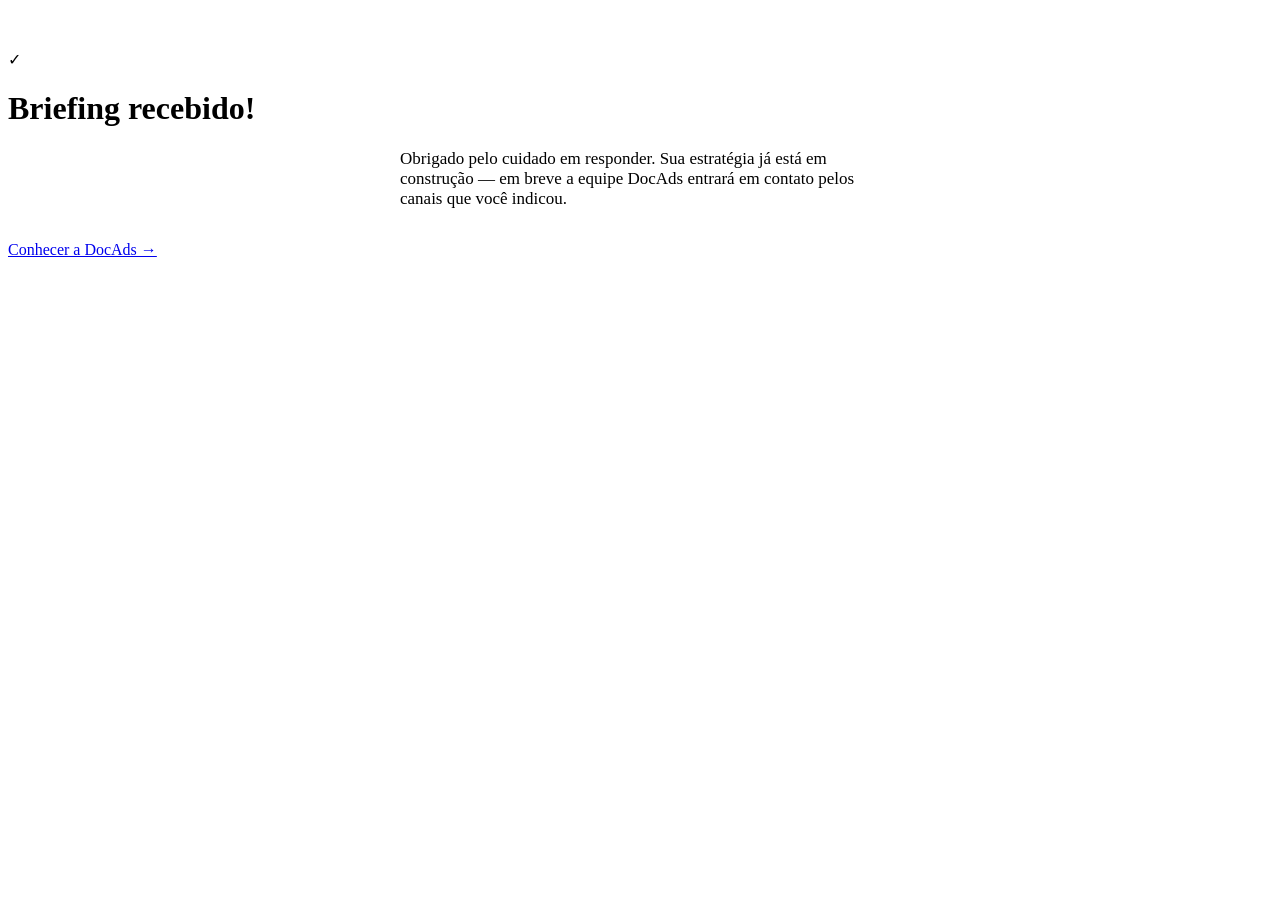
==== public/obrigado.html @ eb3db7ee "feat: sistema de briefings estratégicos DocAds Sistema completo de captação de briefings para client" ====
<!DOCTYPE html>
<html lang="pt-BR">
<head>
  <meta charset="UTF-8">
  <meta name="viewport" content="width=device-width, initial-scale=1.0">
  <meta name="robots" content="noindex,nofollow">
  <title>Obrigado — DocAds</title>
  <link rel="icon" type="image/png" href="/assets/img/favicon.png">
  <link rel="stylesheet" href="/assets/css/app.css">
</head>
<body>
  <div class="briefing-shell">
    <div class="briefing-hero">
      <div class="briefing-hero-content">
        <img src="/assets/img/logo.png" alt="DocAds" style="height: 32px; filter: brightness(0) invert(1); margin-bottom: 24px;">
      </div>
    </div>

    <div class="briefing-content">
      <div class="success-card">
        <div class="success-icon">✓</div>
        <h1>Briefing recebido!</h1>
        <p class="text-muted" style="font-size: 17px; max-width: 480px; margin: 16px auto 32px auto;">
          Obrigado pelo cuidado em responder. Sua estratégia já está em construção — em breve a equipe DocAds entrará em contato pelos canais que você indicou.
        </p>
        <a href="https://docads.com.br" class="btn btn-gradient btn-lg">Conhecer a DocAds →</a>
      </div>
    </div>
  </div>

  <script>
    // Limpa parâmetros sensíveis da URL
    const params = new URLSearchParams(window.location.search);
    const c = params.get('c');
    if (c) {
      document.querySelector('h1').textContent = `Obrigado, ${c}!`;
    }
  </script>
</body>
</html>
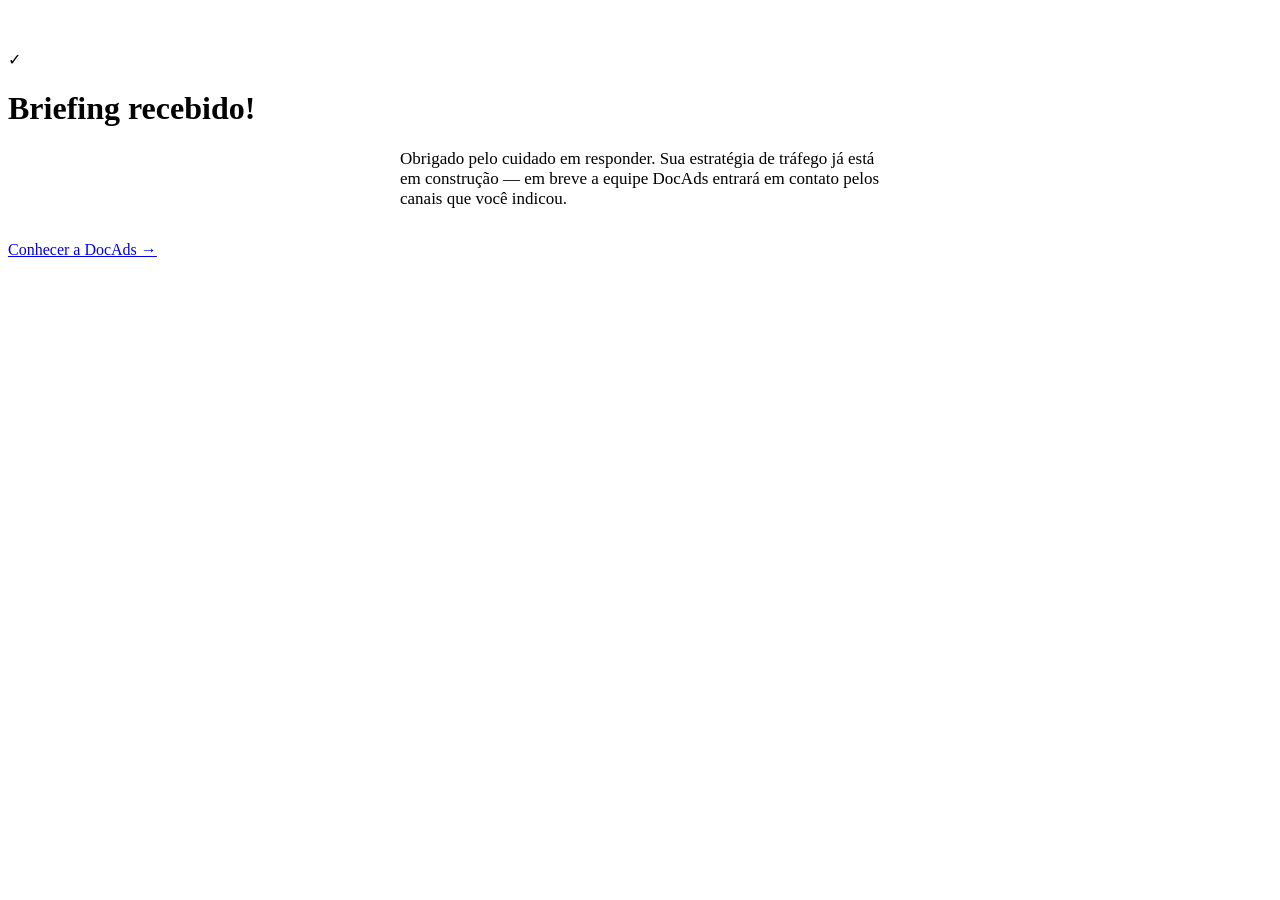
==== commit 139984d4: "feat(briefing): suporte a multi-tipo (tráfego + site) por cliente Desacopla criação de cliente da ge" ====
--- a/public/obrigado.html
+++ b/public/obrigado.html
@@ -20,7 +20,7 @@
       <div class="success-card">
         <div class="success-icon">✓</div>
         <h1>Briefing recebido!</h1>
-        <p class="text-muted" style="font-size: 17px; max-width: 480px; margin: 16px auto 32px auto;">
+        <p class="text-muted" id="success-msg" style="font-size: 17px; max-width: 480px; margin: 16px auto 32px auto;">
           Obrigado pelo cuidado em responder. Sua estratégia já está em construção — em breve a equipe DocAds entrará em contato pelos canais que você indicou.
         </p>
         <a href="https://docads.com.br" class="btn btn-gradient btn-lg">Conhecer a DocAds →</a>
@@ -29,12 +29,18 @@
   </div>
 
   <script>
-    // Limpa parâmetros sensíveis da URL
     const params = new URLSearchParams(window.location.search);
     const c = params.get('c');
+    const t = params.get('t') || 'trafego';
     if (c) {
       document.querySelector('h1').textContent = `Obrigado, ${c}!`;
     }
+    const messages = {
+      trafego: 'Obrigado pelo cuidado em responder. Sua estratégia de tráfego já está em construção — em breve a equipe DocAds entrará em contato pelos canais que você indicou.',
+      site: 'Obrigado pelo cuidado em responder. Já temos tudo o que precisamos para começar o desenvolvimento do seu site — em breve a equipe DocAds entrará em contato pelos canais que você indicou.'
+    };
+    const msgEl = document.getElementById('success-msg');
+    if (msgEl && messages[t]) msgEl.textContent = messages[t];
   </script>
 </body>
 </html>
